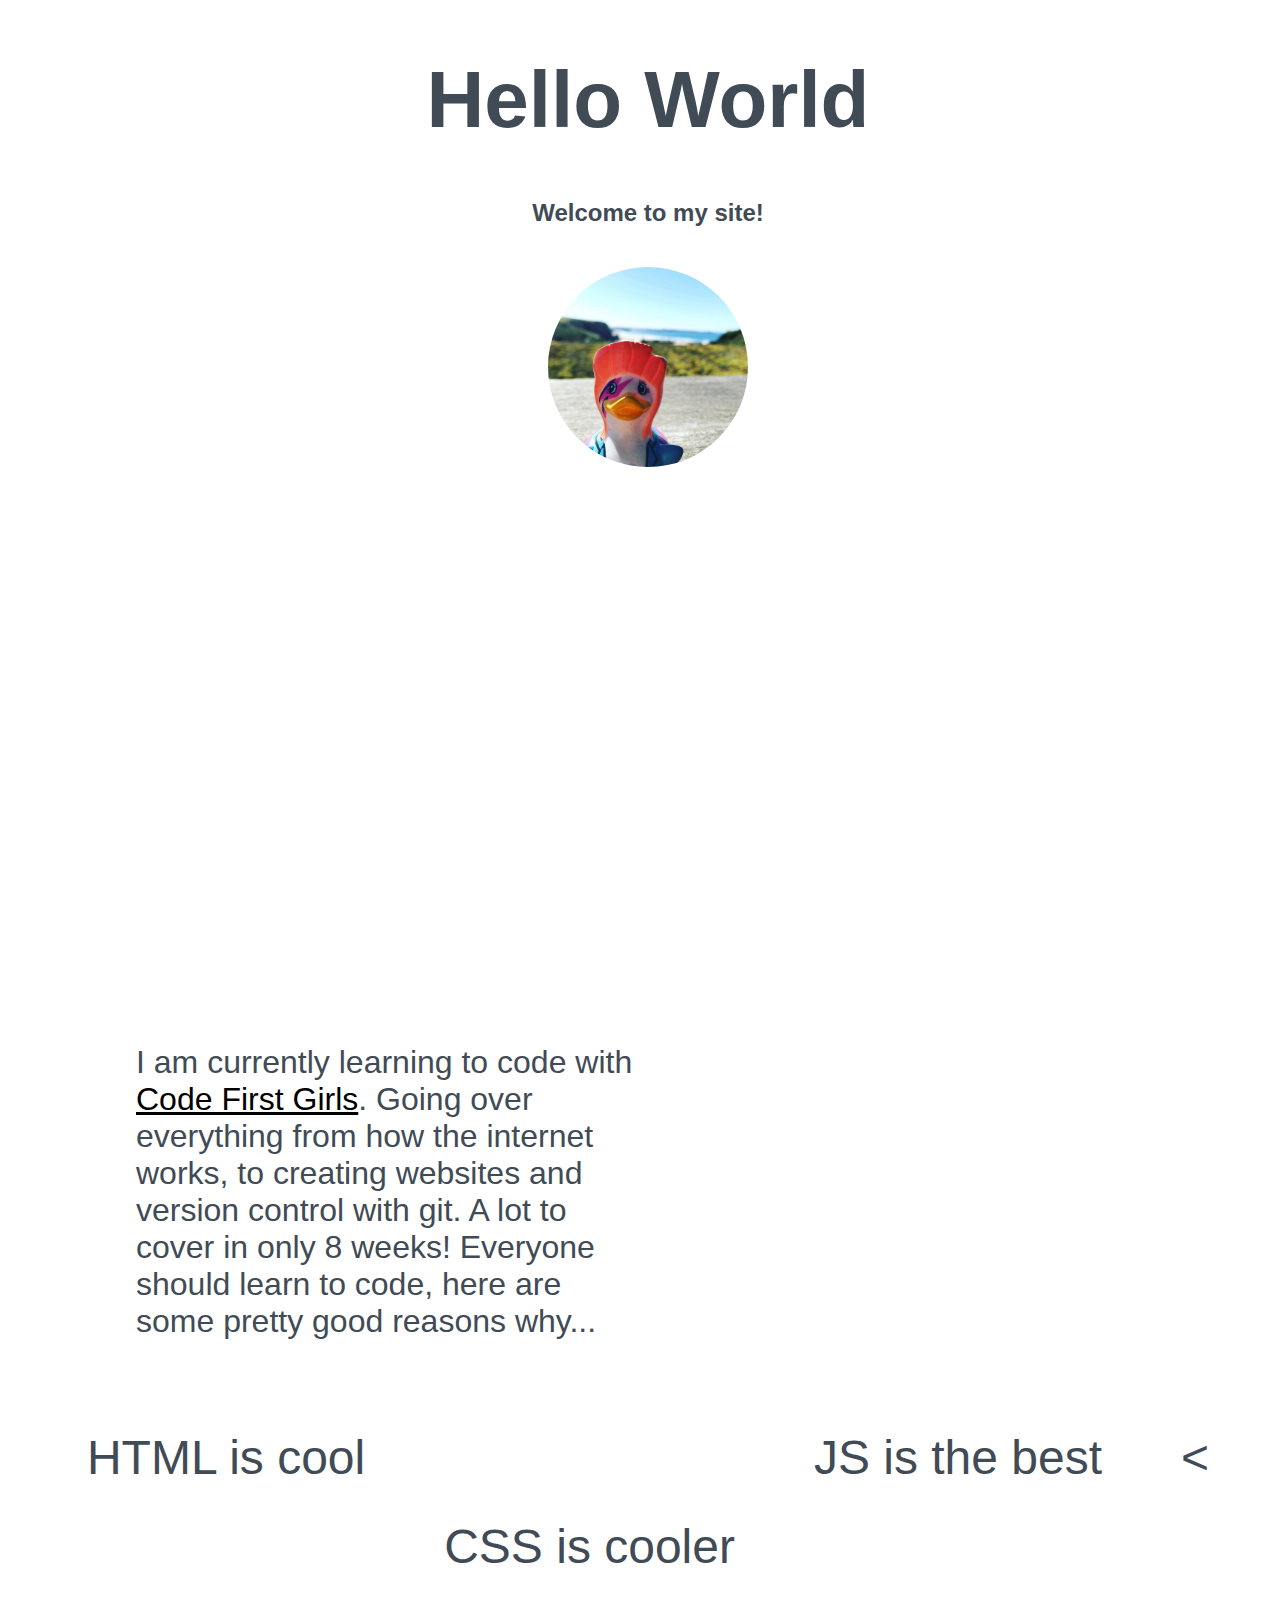
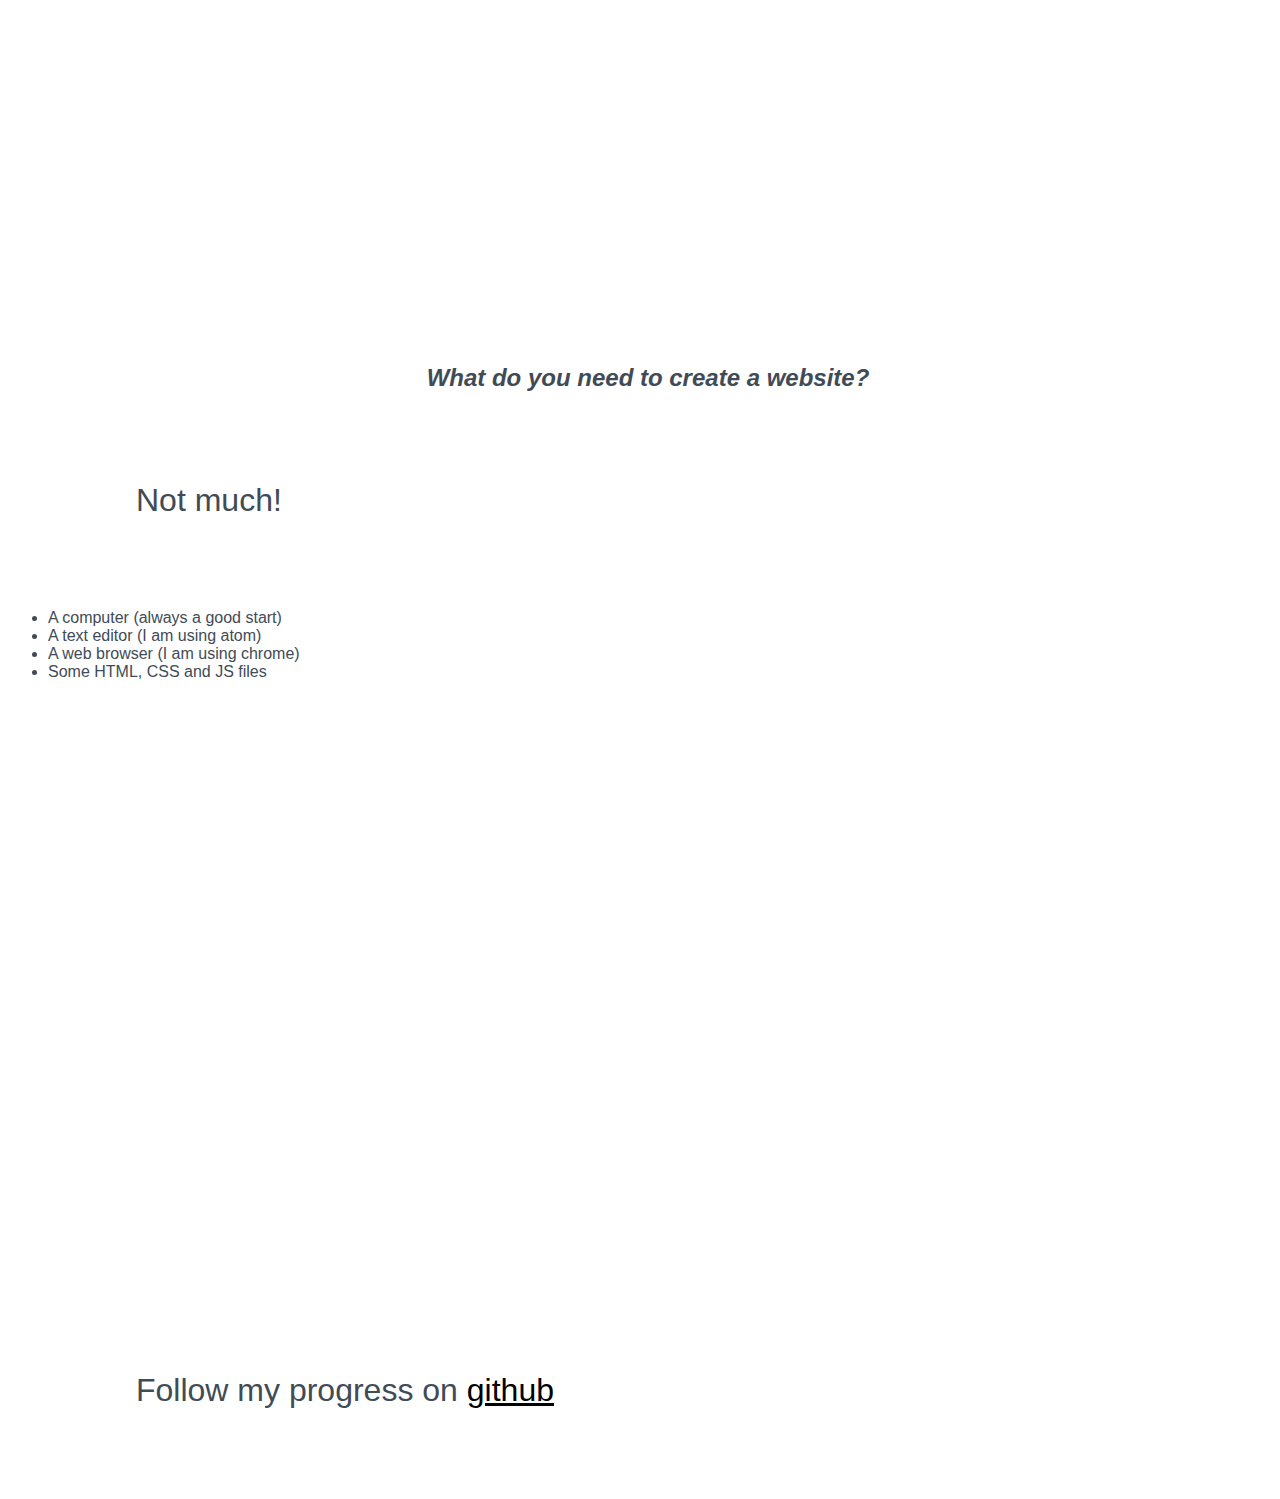
==== index.html @ a0a0de8b "Initial commit" ====
<!DOCTYPE html>
<html>
<head>
  <meta charset="utf-8" />
  <meta http-equiv="X-UA-Compatible" content="IE=edge">
  <meta name="viewport" content="width=device-width, initial-scale=1">

  <title>My first site</title>
  <link rel="stylesheet" type="text/css"href="css/style.css">

</head>
<body>
  <div>
    <h1>Hello World</h1>

    <h2>Welcome to my site!</h2>

    <!-- image of a duck -->
    <img src="duck.jpg" width="200px">
  </div>

  <div>

    <p>
      I am currently learning to code with <a href="www.codefirstgirls.org.uk">Code First Girls</a>. Going over everything from how the
      internet works, to creating websites and version control with git. A lot to cover in only 8 weeks!
      Everyone should learn to code, here are some pretty good reasons why...
      <ol>
        <li>HTML is cool</li>
        <li id="lower">CSS is cooler</li>
        <li id="lowest">JS is the best</li><
      </ol>
    </p>
  </div>

  <div>
    <h2><em>What do you need to create a website?</em></h2>

    <p>
      Not much!
      <ul>
        <li>A computer (always a good start)</li>
        <li>A text editor (I am using atom)</li>
        <li>A web browser (I am using chrome)</li>
        <li>Some HTML, CSS and JS files</li>
      </ul>
    </p>
  </div>

  <br>

  <p>
    Follow my progress on <a href="www.github.com">github</a>
  </p>
</body>
</html>
---- css/style.css ----
body {
  color: rgb(65,75,86);
  font-family: arial;

}
div {
  min-height: 100vh;
  width: 100vw;
}
h1, h2 {
  text-align: center;
}
h1 {
  font-size: 5em;
}
img {
  display: flex;padding: 20px;
  margin: 0 auto;border-radius:
  130px;
}
img {
  ...
}
p
{
  width: 40%;
  margin: 10vh 10vw;
  font-size: 2em;
}
a {
  color: rgb(0,0,0);
}
a {
  color: rgb(0,0,0);
}
ol {
  list-style: none;
  padding: 0;
}
ol {
  list-style: none;
  padding: 0;
  margin-bottom: 10%;
  font-size: 3em;
}
ol {
  list-style: none;
  padding: 0;
  margin-bottom: 10%;
  font-size: 3em;
  display: flex;
  justify-content: space-evenly;
}

li#lower {
  margin-top: 7%;
}
li#lowest {
  margin-bottom: 14%;
}
div.contrast {
  background-color:rgb(255,255,255);
  color: rgb(0,0,0);
}
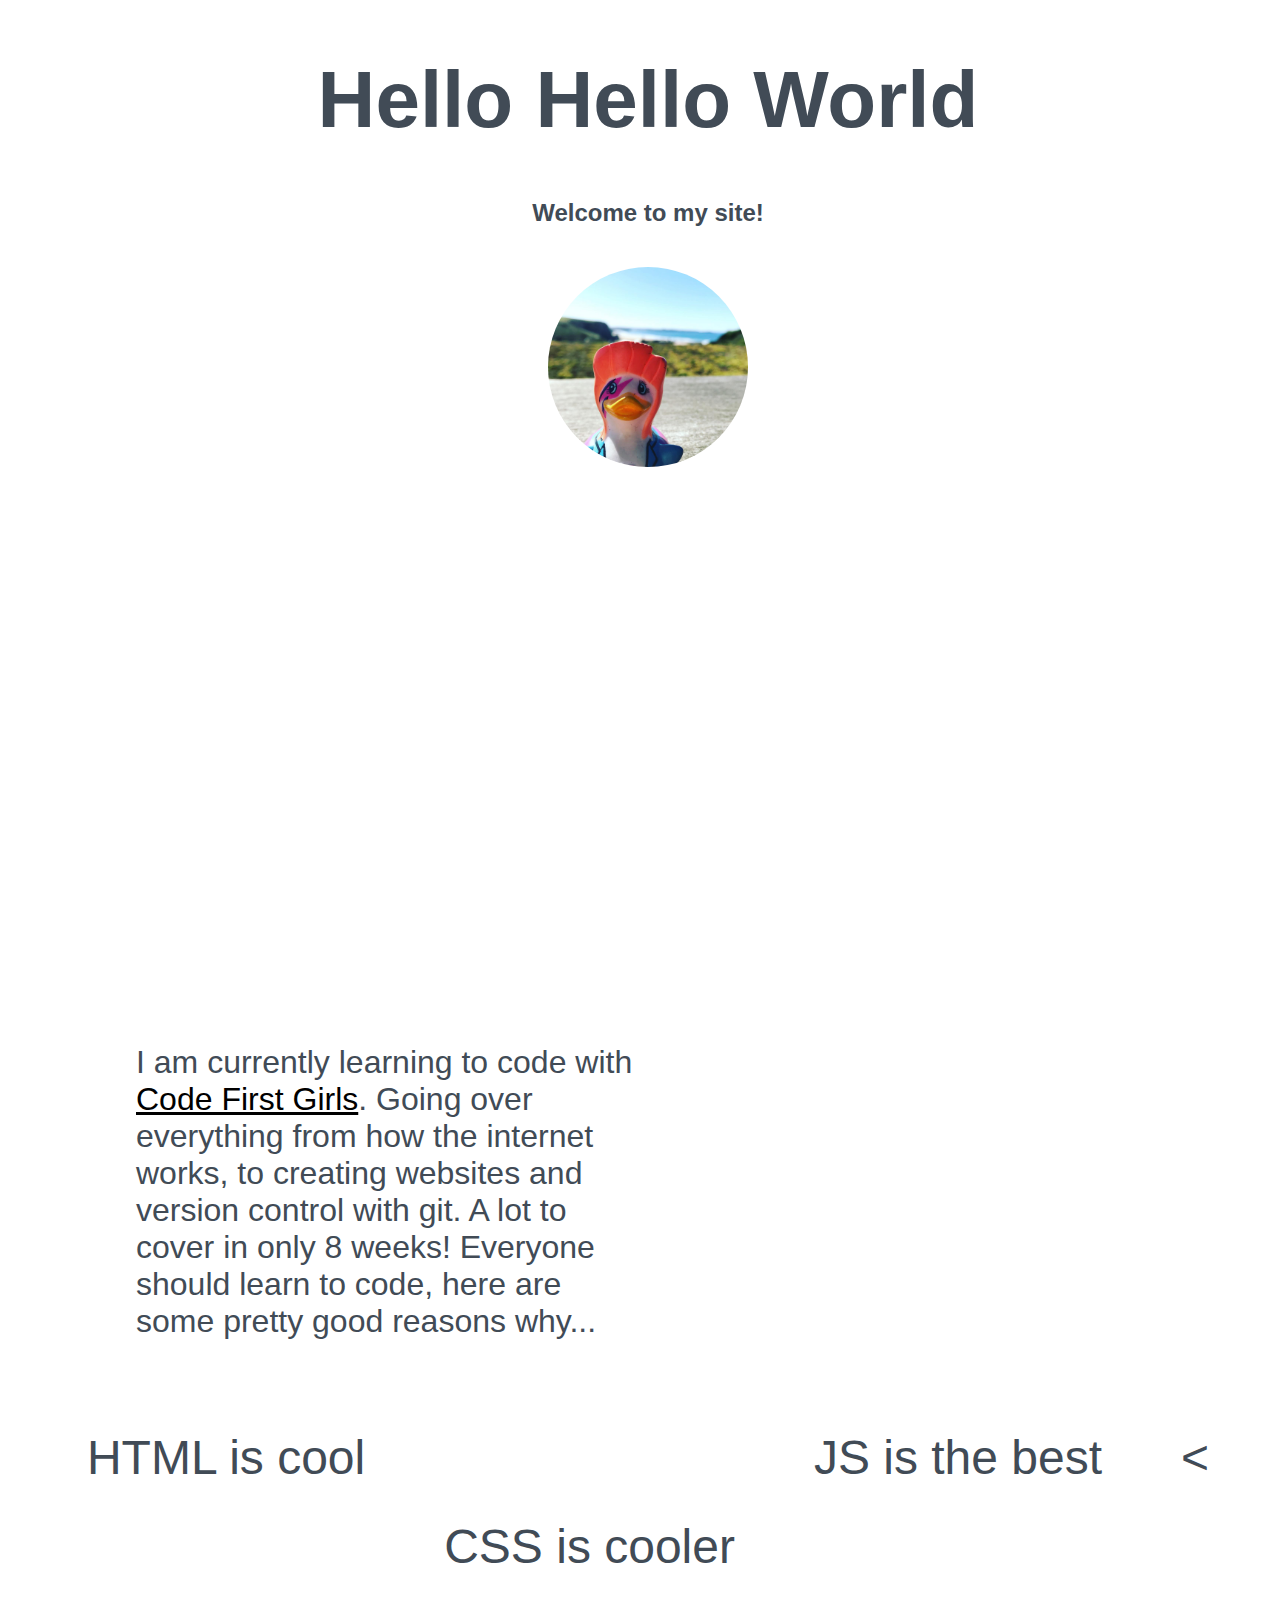
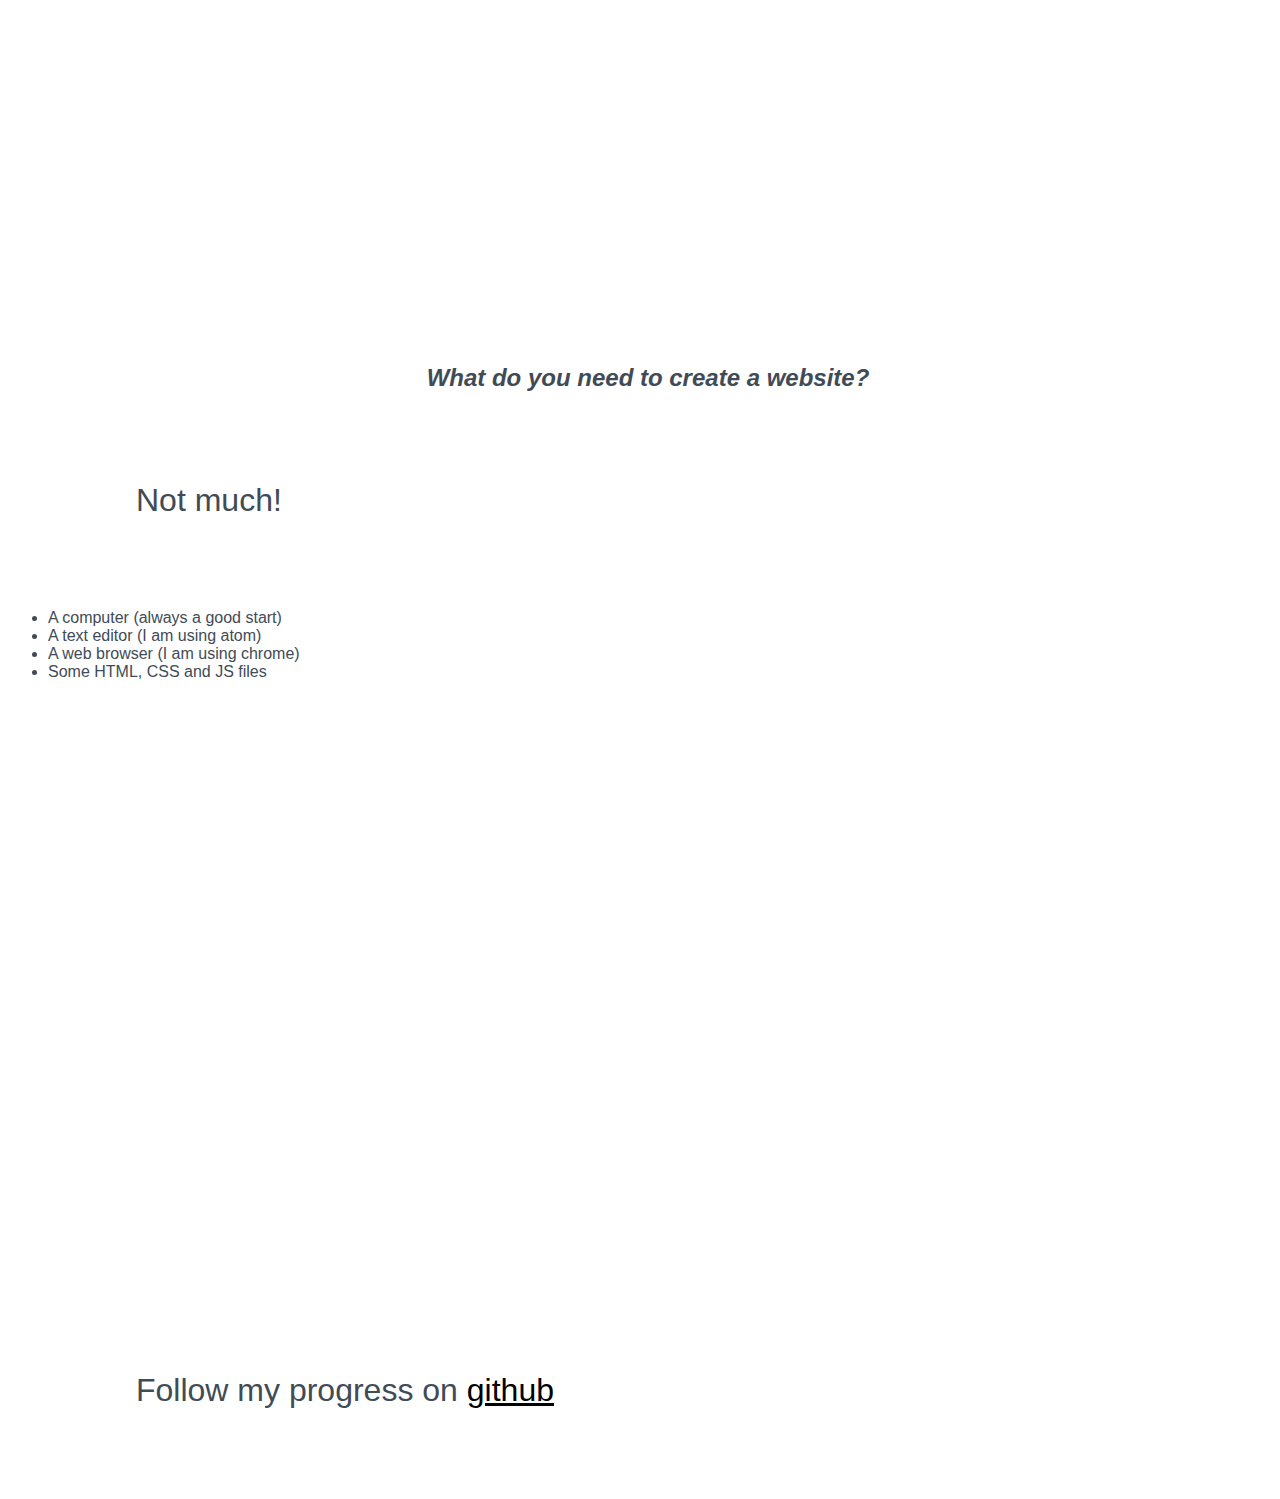
==== commit 093fb054: "Update index.html" ====
--- a/index.html
+++ b/index.html
@@ -11,7 +11,7 @@
 </head>
 <body>
   <div>
-    <h1>Hello World</h1>
+    <h1>Hello Hello World</h1>
 
     <h2>Welcome to my site!</h2>
 
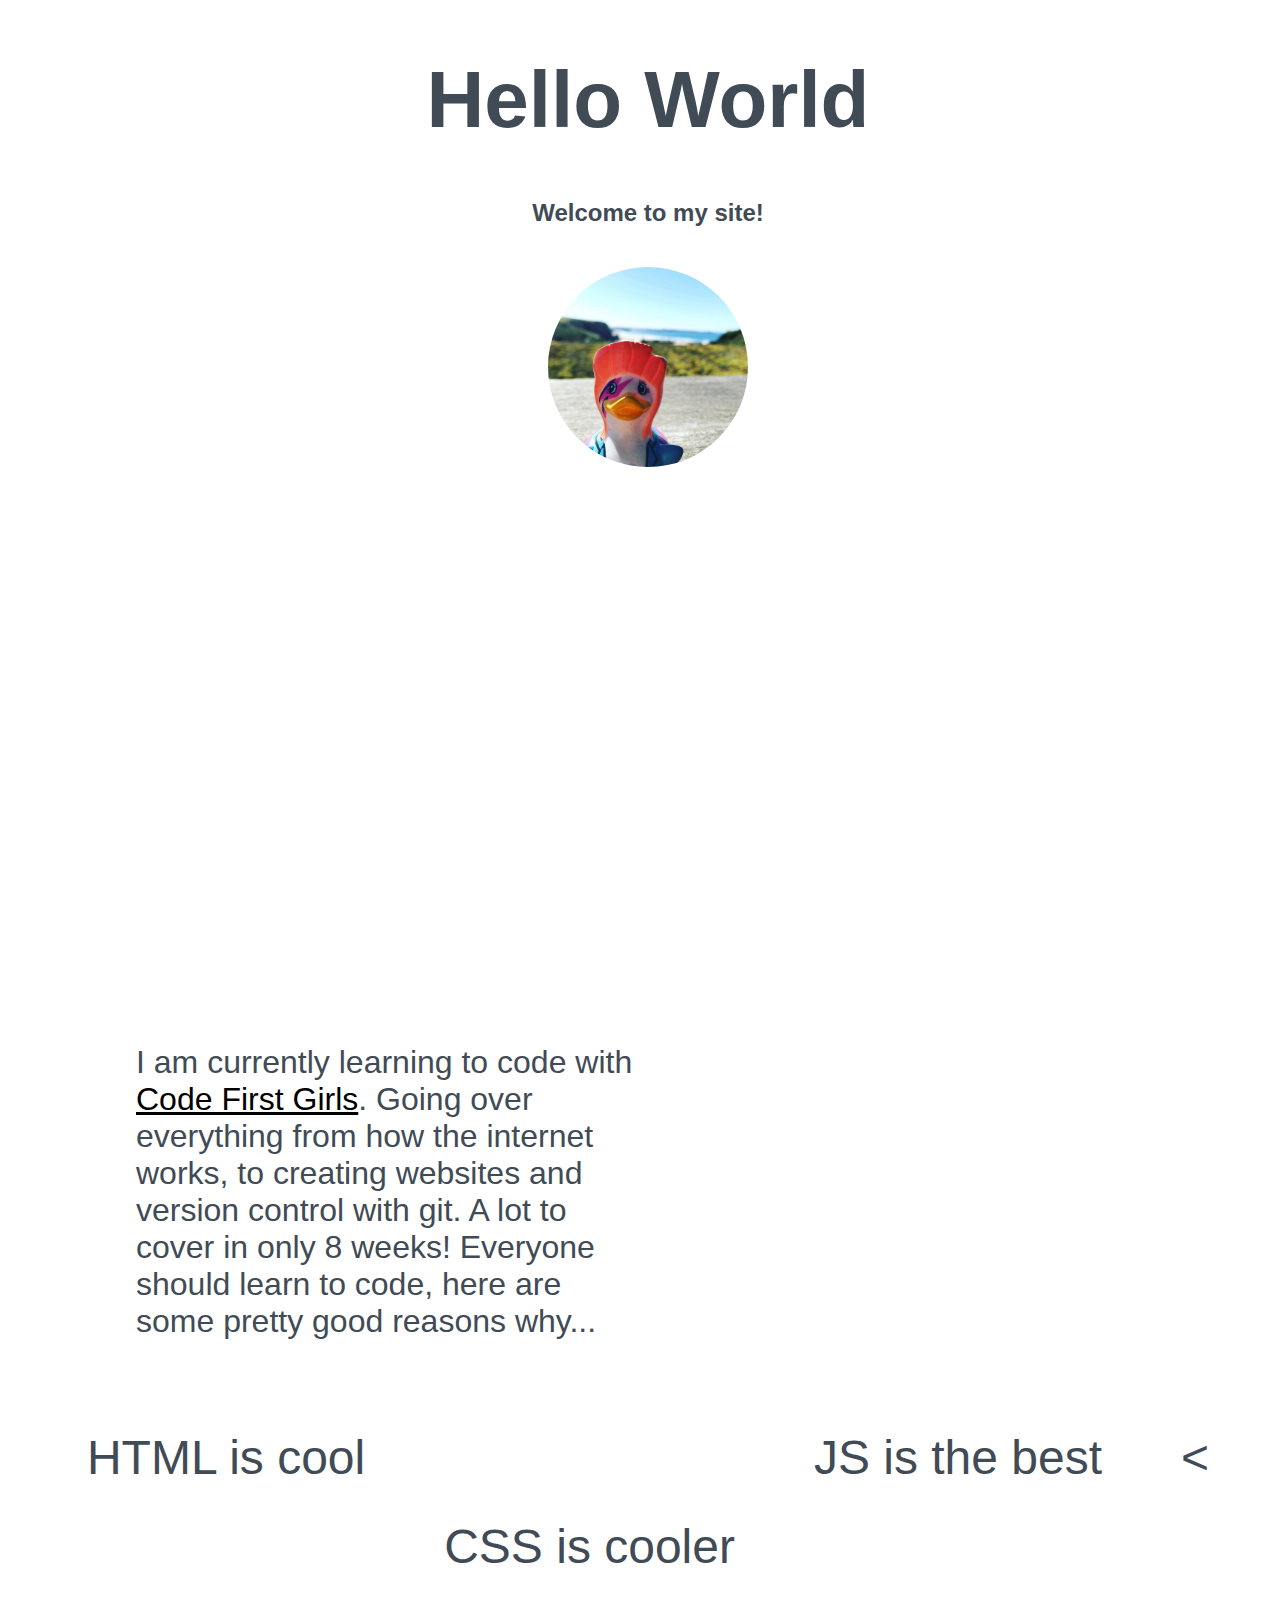
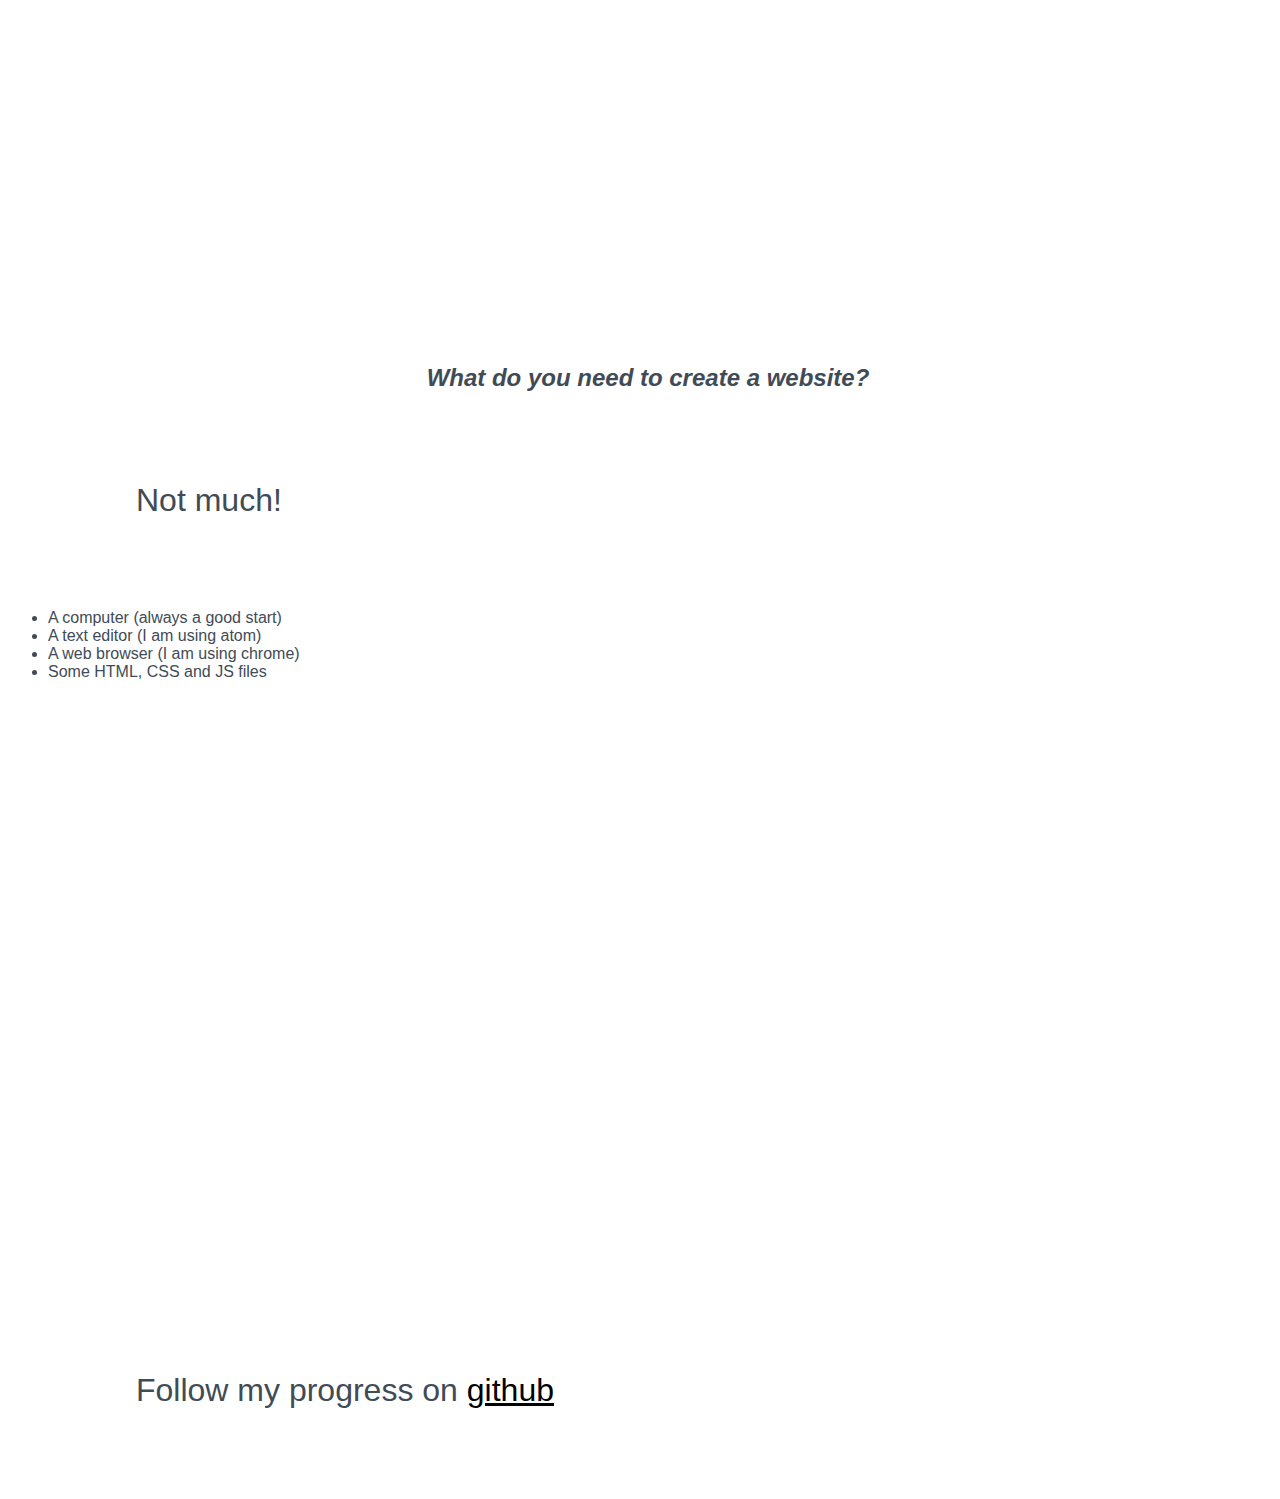
==== commit 0a6ee10f: "Revert "Update index.html"" ====
--- a/index.html
+++ b/index.html
@@ -11,7 +11,7 @@
 </head>
 <body>
   <div>
-    <h1>Hello Hello World</h1>
+    <h1>Hello World</h1>
 
     <h2>Welcome to my site!</h2>
 
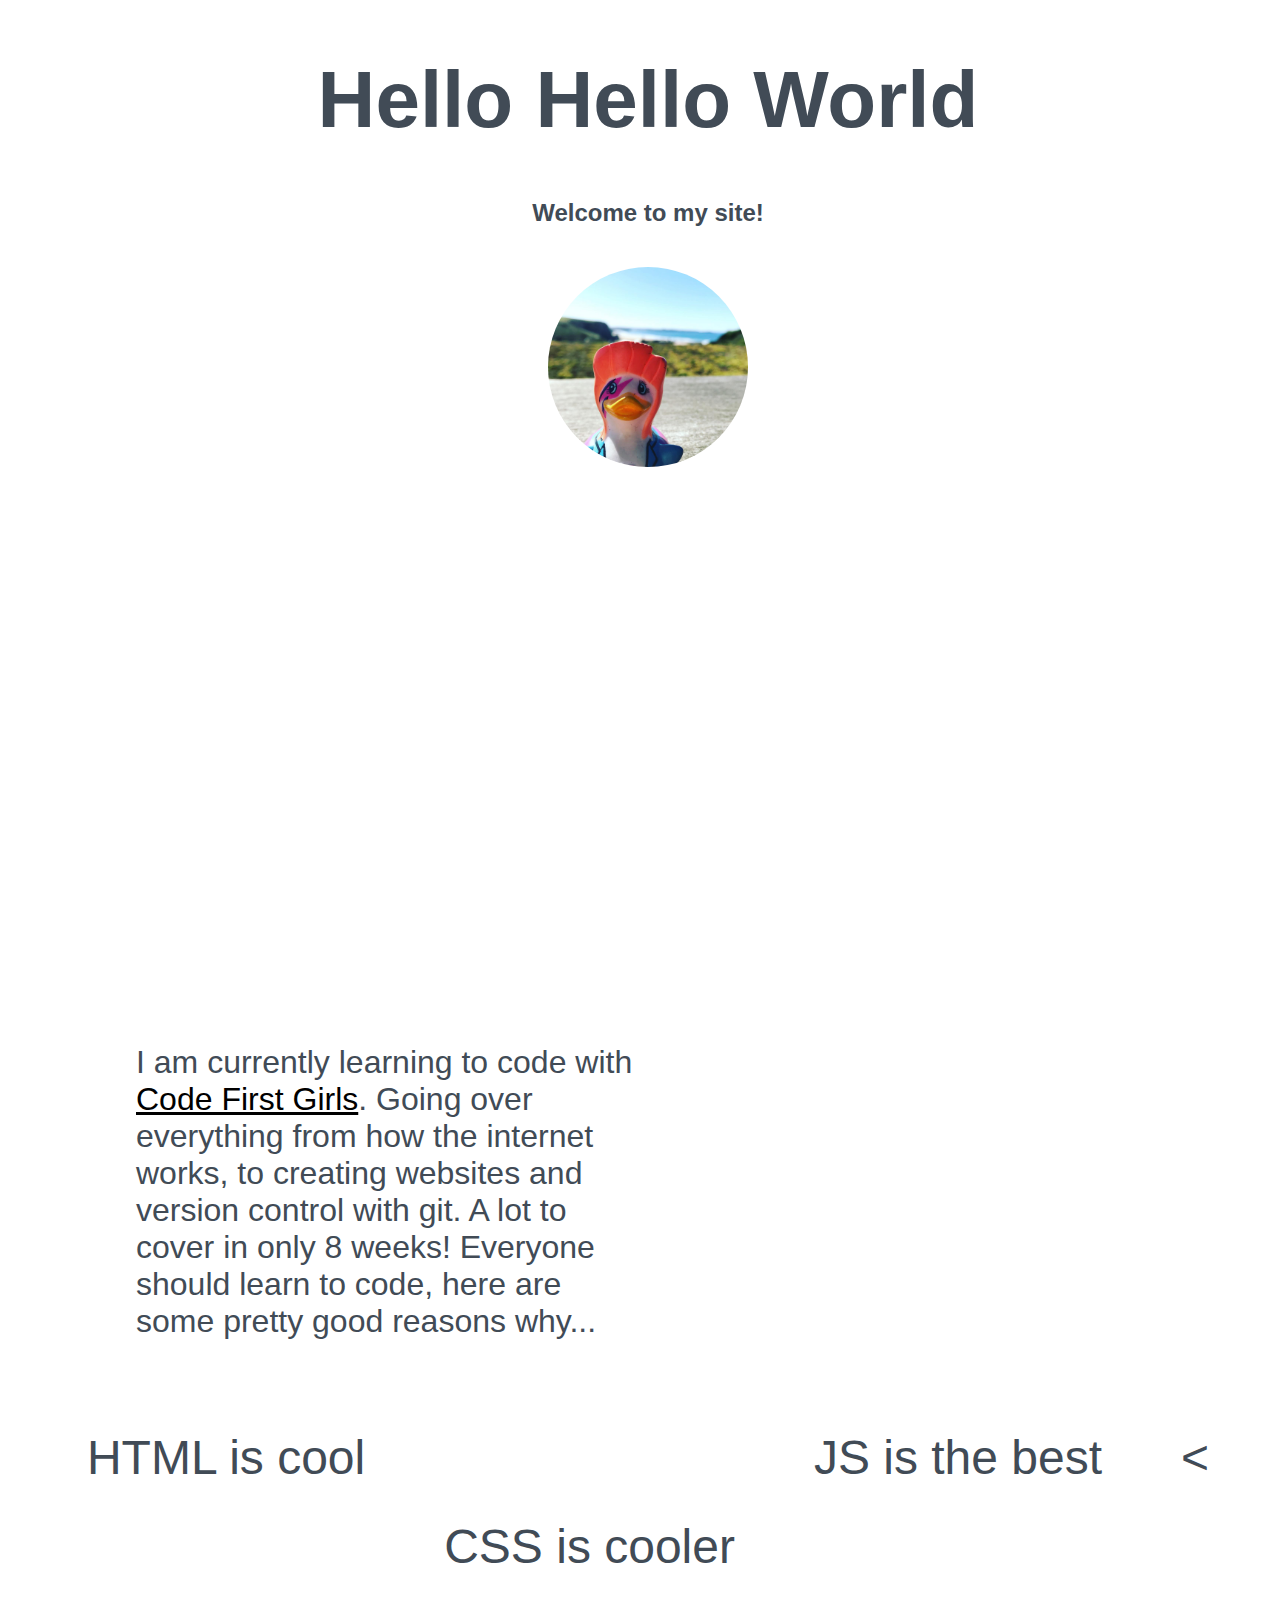
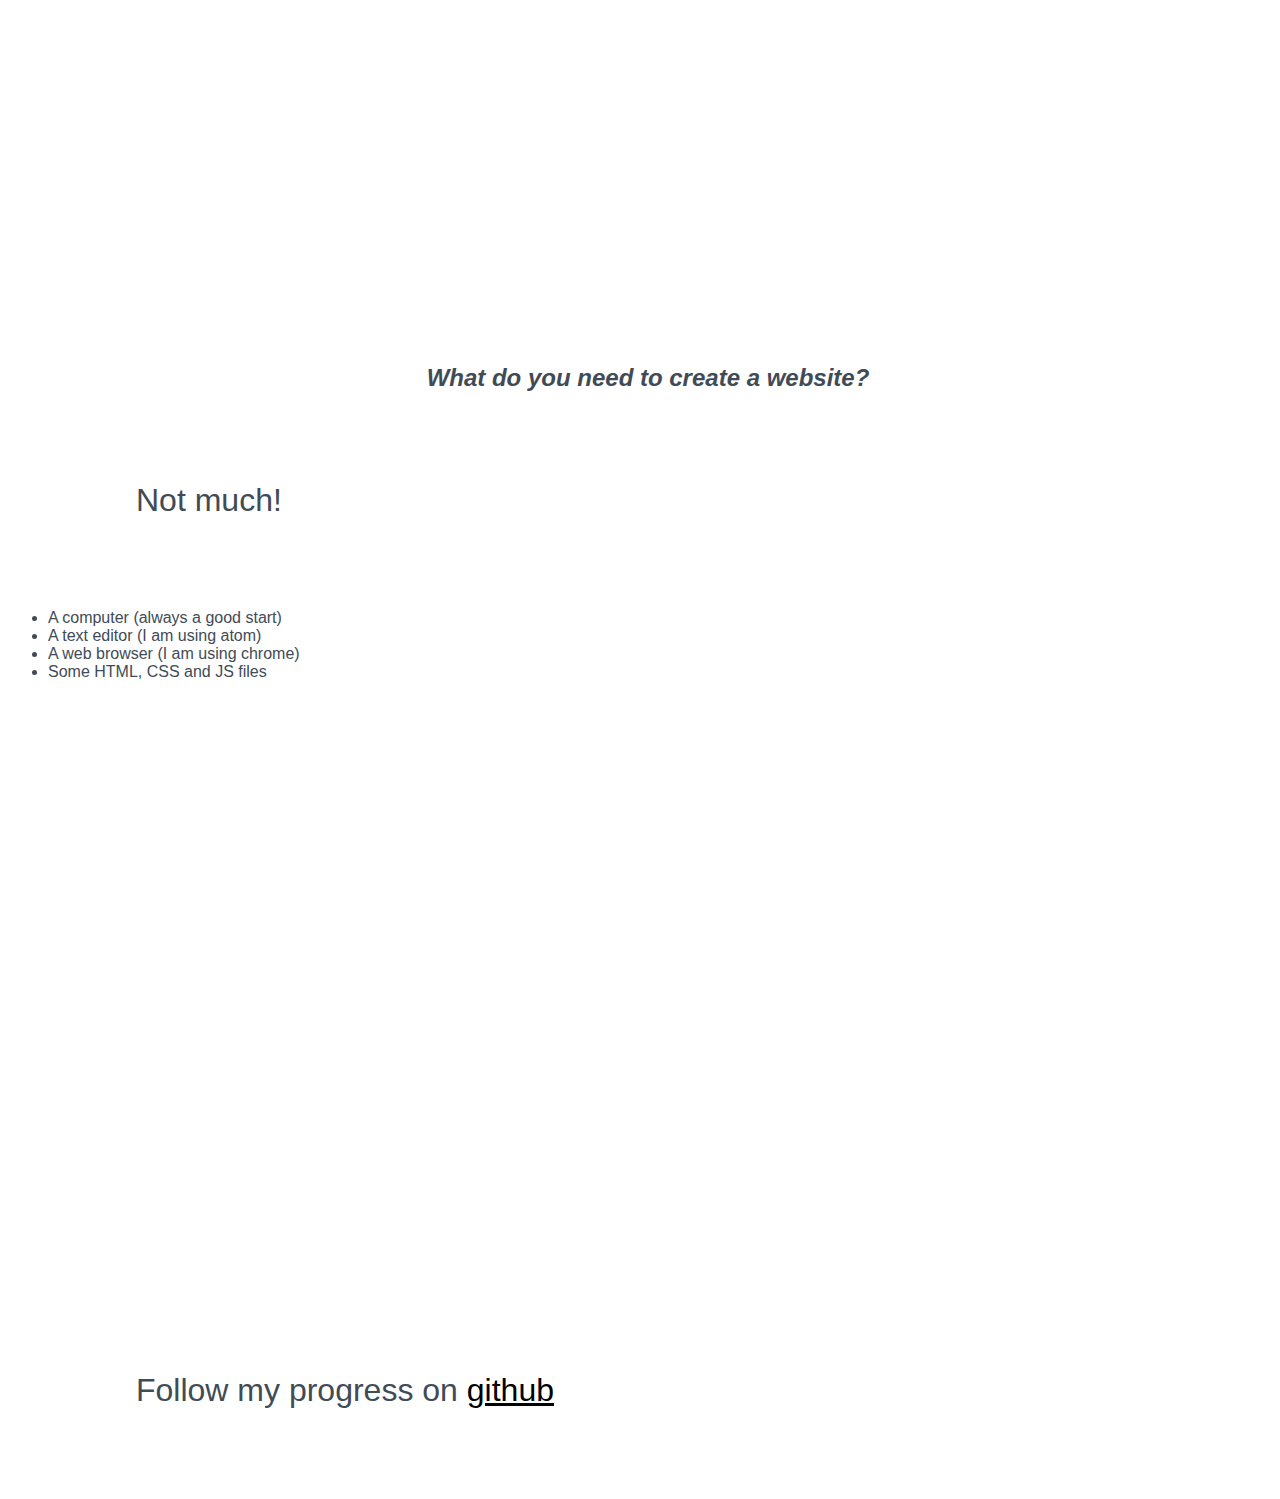
==== commit 17552764: "Revert "Revert "Update index.html""" ====
--- a/index.html
+++ b/index.html
@@ -11,7 +11,7 @@
 </head>
 <body>
   <div>
-    <h1>Hello World</h1>
+    <h1>Hello Hello World</h1>
 
     <h2>Welcome to my site!</h2>
 
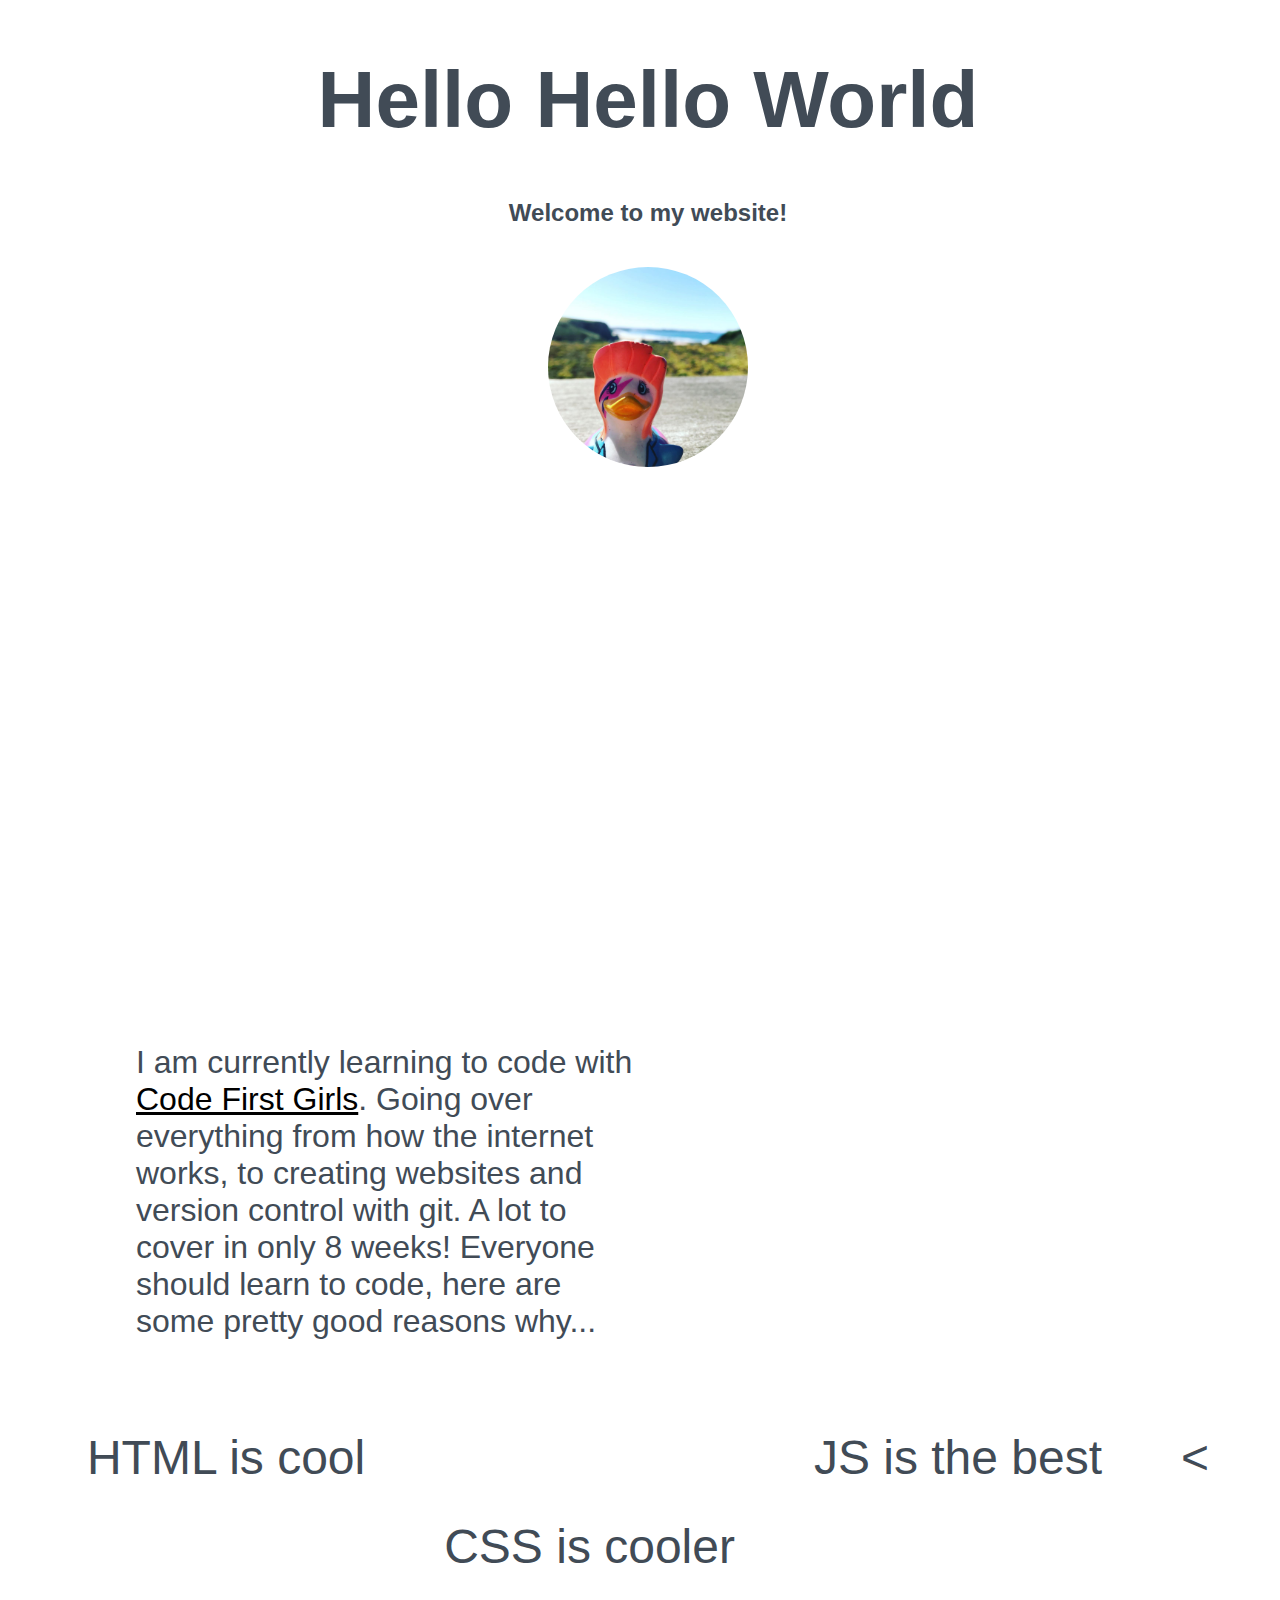
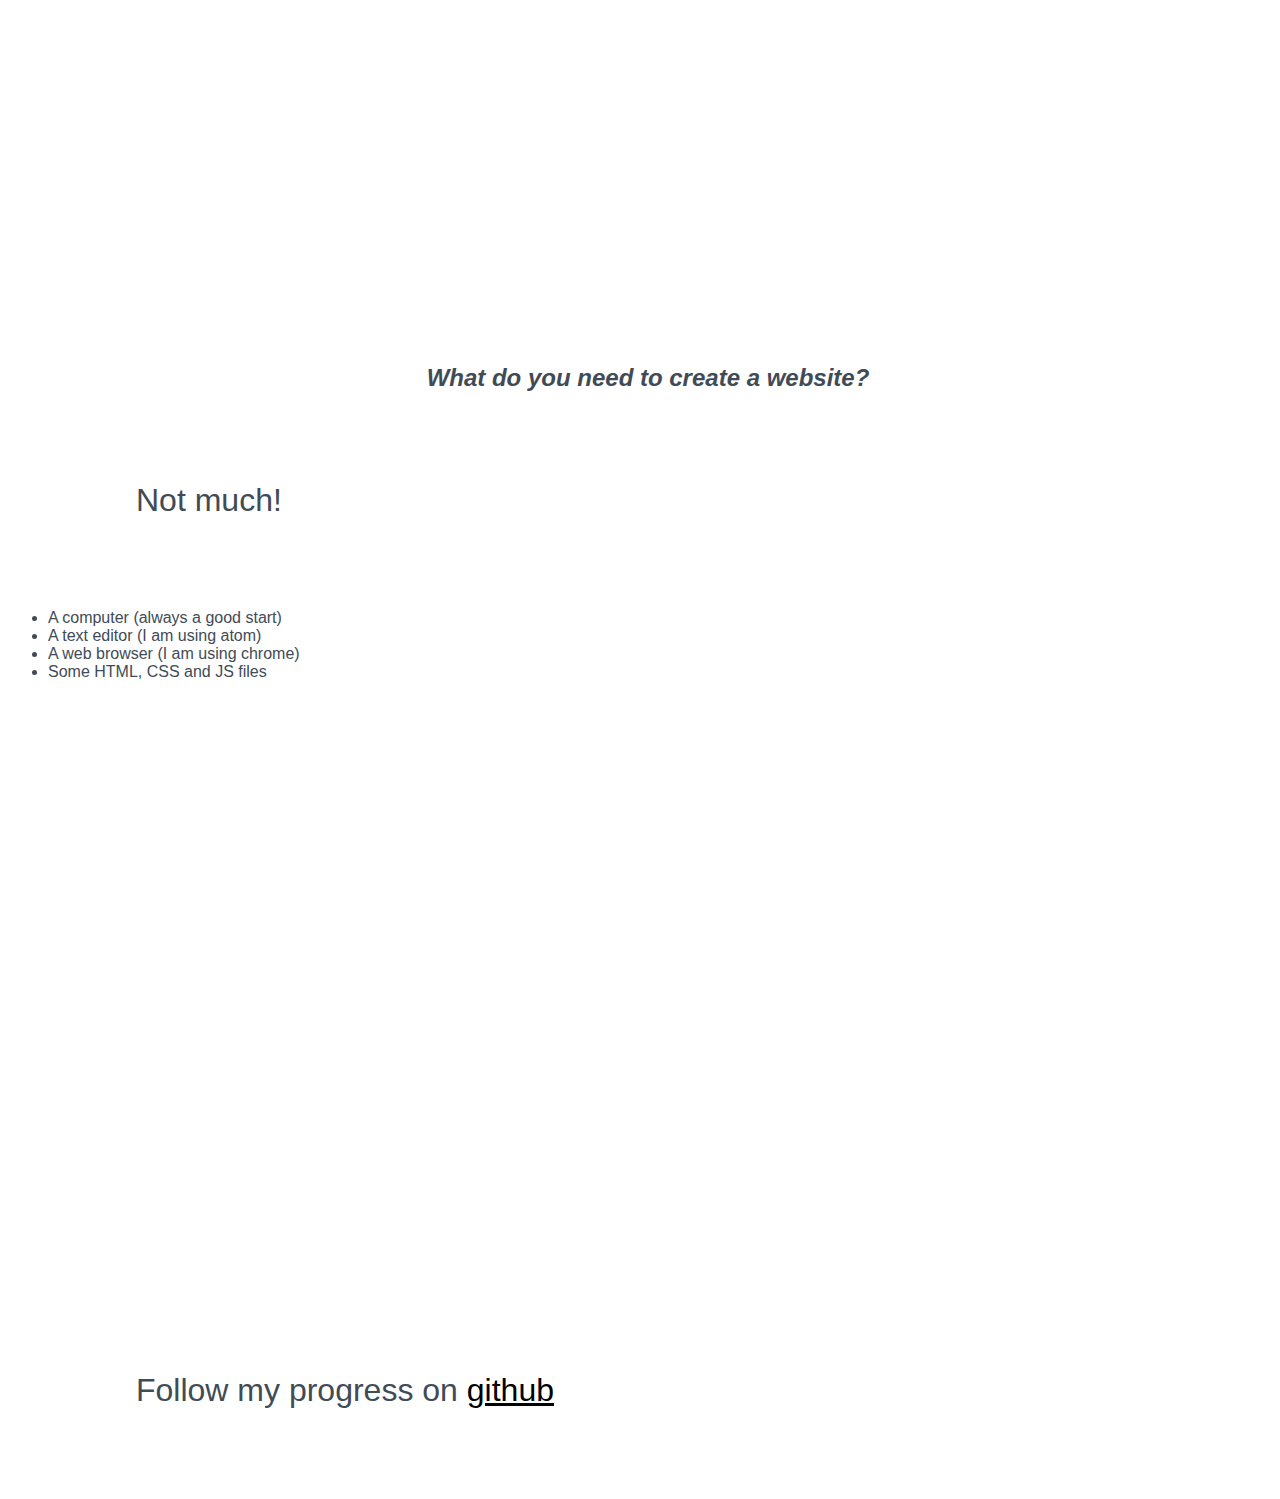
==== commit de711d43: "Update index.html" ====
--- a/index.html
+++ b/index.html
@@ -13,7 +13,7 @@
   <div>
     <h1>Hello Hello World</h1>
 
-    <h2>Welcome to my site!</h2>
+    <h2>Welcome to my website!</h2>
 
     <!-- image of a duck -->
     <img src="duck.jpg" width="200px">
